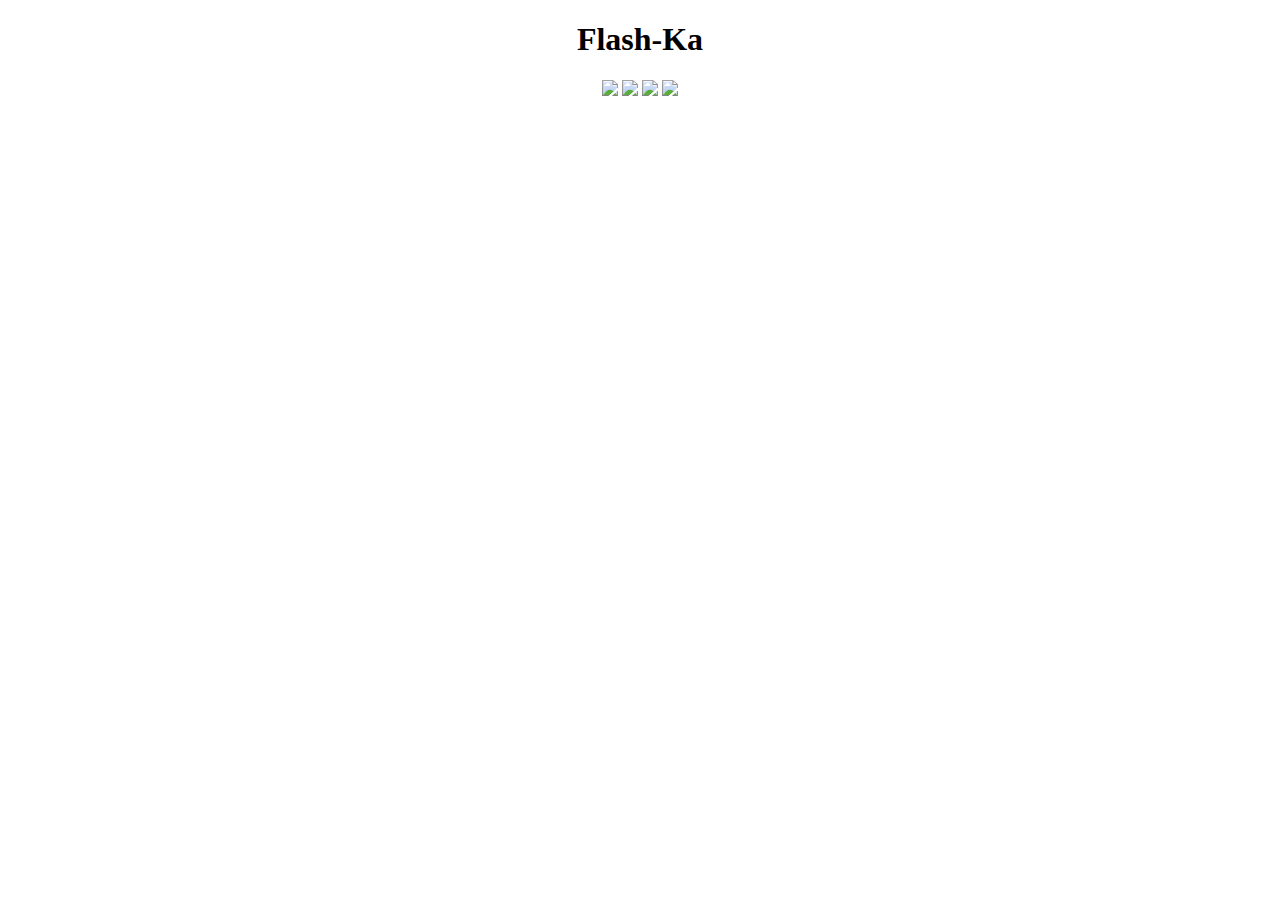
==== index.html @ 3bde8b96 "Add files via upload" ====
<!DOCTYPE html>
<html>
	<head>
		<meta charset="UTF-8"/>
		<title>Flash-Ka page</title>
		<link rel="shortcut icon" href="icons/icon.png" type="image/png"/>
		<link href="css/style.css" rel="stylesheet" type="text/css"/>
	</head>

	<body>
		<center>
			<div>
				<div>
					<h1 class="font-text">Flash-Ka</h1>
				</div>
				<div>
					<a href="https://vk.com/flash_ka1336"><img src="img/vk.png" width="60"/></a>
					<a href="https://steamcommunity.com/id/flash-ka"><img src="img/steam.png" width="60"></a>
					<a href="https://youtube.com/channel/UCIo095PiLHP9z1o-ZdbQiGQ"><img src="img/youtube.png" width="60"></a>
					<a href="https://t.me/FlashKa1336"><img src="img/telegram.png" width="60"></a>
				</div>
			</div>
		</center>
	</body>
</html>
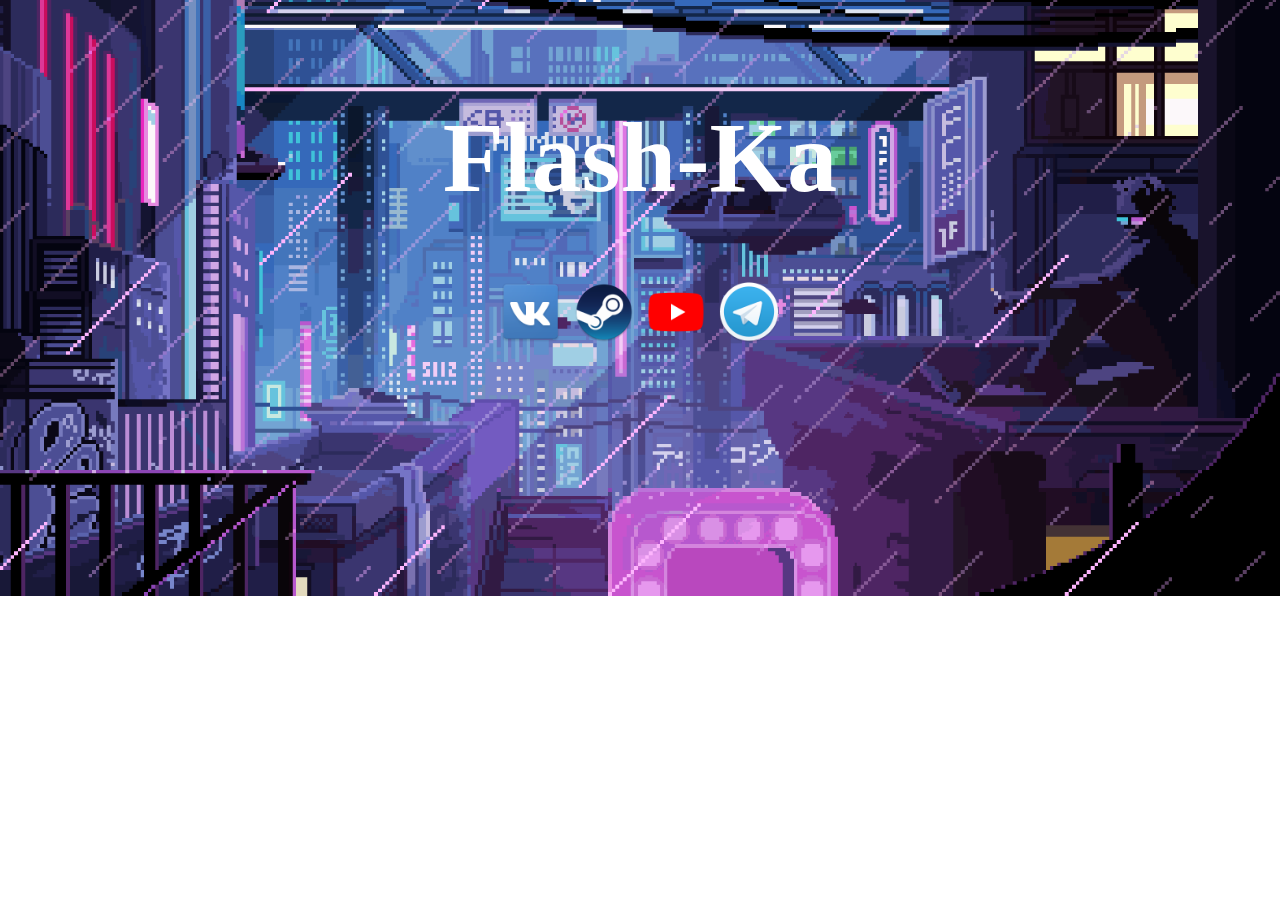
==== commit 8b9488da: "Update index.html" ====
--- a/index.html
+++ b/index.html
@@ -8,6 +8,7 @@
 	</head>
 
 	<body>
+		</embed>
 		<center>
 			<div>
 				<div>
@@ -21,10 +22,11 @@
 				</div>
 			</div>
 		</center>
+		<embed src="audio/bg1.mp3" autostart="true" hidden="true" loop="false"
 	</body>
 </html>
     
     
     
     
-    +    
--- a/css/style.css
+++ b/css/style.css
@@ -0,0 +1,17 @@
+body {
+	background: url('../img/bg.gif') center center/cover no-repeat; 
+	margin: 100px;
+}
+div {
+    text-align: center;
+	color: white;
+	font-size: 50px;
+}
+@font-face {
+	font-family: "slkscr";
+	src: url("../fonts/slkscr.ttf")format("truetype"); 
+	font-style: normal; font-weight: normal;
+}
+h1 {
+	font-family: "slkscr";
+}